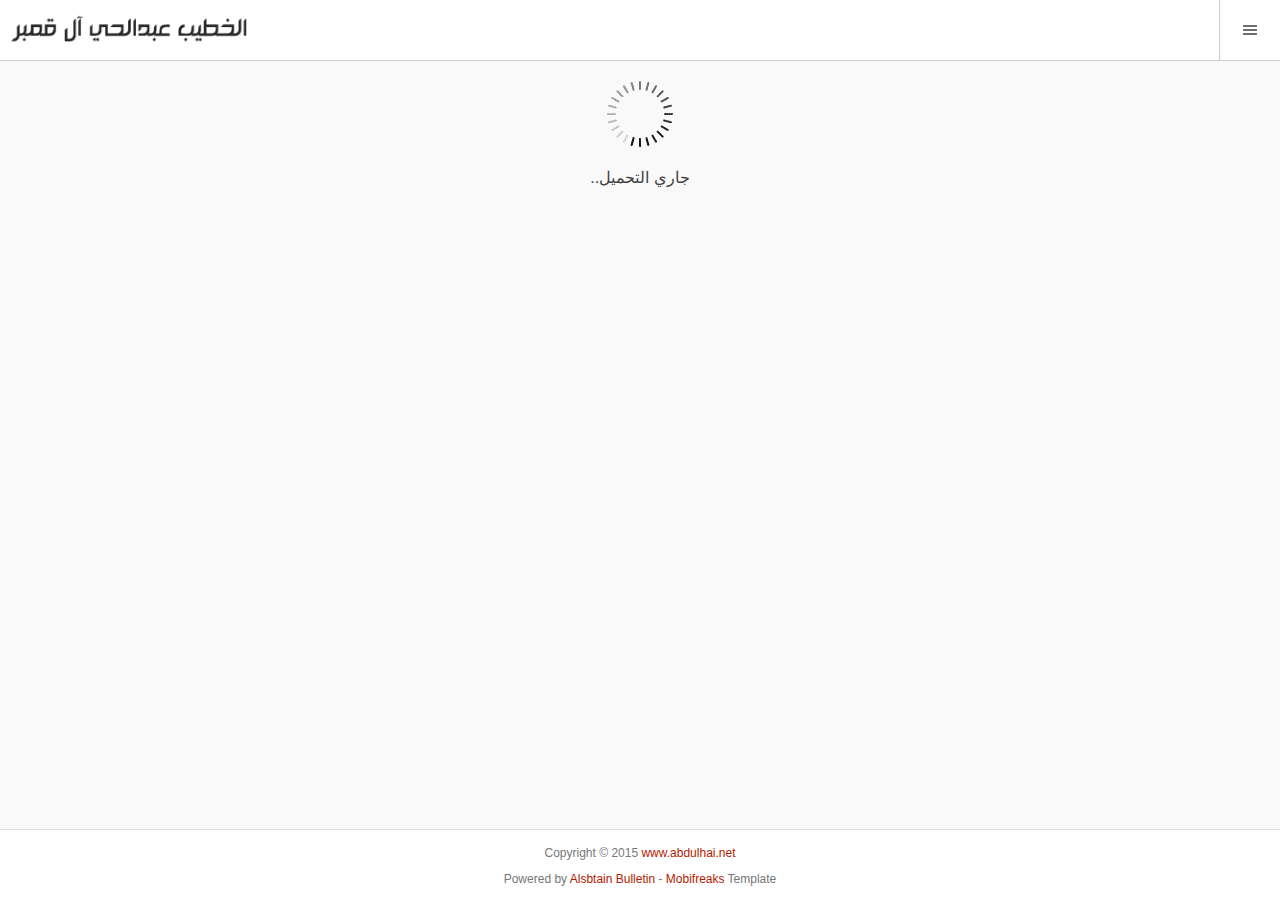
==== www/downloads.html @ 7a2d546b "New Version" ====
<!DOCTYPE html>
<html>
<head>
  <meta charset="utf-8" />
  <title>التحميلات  | الخطيب الحسيني عبدالحي آل قمبر</title>
  <meta name="viewport" content="width=device-width; initial-scale=1.0; maximum-scale=1.0" /> 
  <link rel="stylesheet" media="all" href="css/style.css" type="text/css">
  <script type="text/javascript" charset="utf-8" src="phonegap.js"></script>
  <script type="text/javascript" src="js/PushNotification.js"></script>
  
  <script type="text/javascript">	
	function getUrlVars() {
    var vars = {};
    var parts = window.location.href.replace(/[?&]+([^=&]+)=([^&]*)/gi, function(m,key,value) {
        vars[key] = value;
    });
    return vars;
	}
  </script>
  
</head>

<body>

  <div class="wrap">
    <header>
      <div class="logo"><a href="index.html"><img src="images/logo.png" alt="الخطيب الحسيني عبدالحي آل قمبر"/></a></div>
      <div class="options">
      	<ul>
      		<li>Menu</li>
      	</ul>
      </div>
      <div class="clear"></div>
	    <nav class="vertical menu">
	    	<ul>
				<li><a href="downloads.html">التحميلات</a></li>
	            <li><a href="#" onclick="window.open('http://www.abdulhai.net/', '_system');return false;">الموقع الرسمي للخطيب</a></li>
	            <li><a href="#" onclick="window.open('https://www.facebook.com/Abdulhai.Qambar', '_system');return false;">صفحة الخطيب على الفيس بوك</a></li>
        	</ul>
	    </nav>
    </header>
      
    <div class="content" id="mainContent"><img style="display: block; margin: 0 auto;" src="images/ajax.gif" border="0" /><br /><p style="color: #414141; text-align: center;">جاري التحميل..</p></div>
    
	<footer>
    	<p style="direction: ltr; text-align: center;">Copyright &copy; 2015 <a href="#" onclick="window.open('http://www.abdulhai.net/', '_system');return false;">www.abdulhai.net</a><br />
		Powered by <a href="#" onclick="window.open('http://www.alsbtain.net/', '_system');return false;">Alsbtain Bulletin</a> - 
		<a href="#" onclick="window.open('http://mobifreaks.com/free-mobile-website-templates/galaxy-mobi/', '_system');return false;">Mobifreaks</a> Template</p>
    </footer>
  </div>
 
<script src="js/jquery.min.js"></script>
<script type="text/javascript">

var pushNotification;
var downloadArray;
var downloadLength;
var output_website = '<h2 class="underline"><img src="images/arrowright.png" onclick="history.back();" /> التحميلات</h2>';
var output_profilePic;

function onDeviceReady() {
	checkConnection();
}

function checkConnection() {
	// Push Notifications DeviceReady
	$.getScript("js/push_deviceReady.js", function(){});
	// End of Push Notifications DeviceReady
	
	if (localStorage.getItem("downloaded") !== null) {
	downloadArray = localStorage.getItem("downloaded").split(";");
	downloadLength = downloadArray.length-1;
	} else {
	downloadLength = 0;
	}
	
	if (downloadLength > 0){
		
	for (index = 0; index < downloadLength; ++index) {
	
		if (navigator.connection.type == Connection.NONE){
			output_profilePic = 'images/thumb.jpg';
		} else {
			output_profilePic = localStorage.getItem("mediaImg" + downloadArray[index]);
		}

		output_website += '<article class="underline"><div class="post-preview"><a href="localPlayer.html?id=' + downloadArray[index] + '"><img src="' + output_profilePic + '" /></a></div><div class="post-content"><h2><a href="localPlayer.html?id=' + downloadArray[index] + '">' + localStorage.getItem("mediaTitle" + downloadArray[index]) + '</a></h2><div class="date" style="width: 100px"><span style="width: 100%; text-align: center;">' + localStorage.getItem("mediaDate" + downloadArray[index]) + '</span></div></div><div class="clear"></div></article>';
	}
	
	} else {
	
	output_website += '<p style="color: #bbbbbb;">لا توجد مقاطع في مجلد التحميلات!</p>';
	
	}
	
	document.getElementById('mainContent').innerHTML = output_website;
}

// Push Notifications Functions

$.getScript("js/push_functions.js", function(){});

// End of Push Notifications Functions

document.addEventListener("deviceready", onDeviceReady, true);

window.addEventListener("load",function() {
  // Set a timeout...
  setTimeout(function(){
	// Hide the address bar!
	window.scrollTo(0, 1);
  }, 0);
});
$('.menu' ).hide();
$('.options li:last-child').click(function(){
	$(this).toggleClass('active');      			
	$('.menu').toggle();		
});
$('.content').click(function(){
	$('.menu' ).hide();   
	$('.options li:last-child').removeClass('active');
});

</script>
</body>
</html>
---- www/css/style.css ----
/*
	Author Details
	==============

	Author: Mobifreaks
	Author URL: http://mobifreaks.com

	Attribution( is must on every page, where this work is used. should be visible to naked eye and Search engine bot[ means should not use noindex, nofollow relations ]):

	// a healty attribution looks like following
	<a href="http://mobifreaks.com" target="_blank">Design by Mobifreaks</a>

	License: Creative Commons Attribution 3.0 Unported
	License URL: http://creativecommons.org/licenses/by/3.0/

	if any regards of infringement, may lead to lawsuit under Digital Millennium Copyright Act (DMCA)

	For Attribution removal request. please consider contacting us through http://mobifreaks.com/feedback/ or mail us at support[at]mobifreaks.com
 */
html,body,div,span,applet,object,iframe,h1,h2,h3,h4,h5,h6,p,blockquote,pre,a,abbr,acronym,address,big,cite,code,del,dfn,em,img,ins,kbd,q,s,samp,small,strike,strong,sub,sup,tt,var,b,u,i,dl,dt,dd,ol,nav ul,nav li,fieldset,form,label,legend,table,caption,tbody,tfoot,thead,tr,th,td,article,aside,canvas,details,embed,figure,figcaption,footer,header,hgroup,menu,nav,output,ruby,section,summary,time,mark,audio,video{margin:0;padding:0;border:0;font-size:100%;font:inherit;vertical-align:baseline;}
article, aside, details, figcaption, figure,footer, header, hgroup, menu, nav, section {display: block;}
ol,ul{list-style:none;}
blockquote,q{quotes:none;}
blockquote:before,blockquote:after,q:before,q:after{content:'';content:none;}
table{border-collapse:collapse;border-spacing:0;}
/* start editing from here */
a{text-decoration:none;}
.txt-rt{text-align:right;}/* text align right */
.txt-lt{text-align:left;}/* text align left */
.txt-center{text-align:center;}/* text align center */
.float-rt{float:right;}/* float right */
.float-lt{float:left;}/* float left */
.clear{clear:both;}/* clear float */
.pos-relative{position:relative;}/* Position Relative */
.pos-absolute{position:absolute;}/* Position Absolute */
.vertical-base{	vertical-align:baseline;}/* vertical align baseline */
.vertical-top{	vertical-align:top;}/* vertical align top */
.underline{	padding-bottom:5px;	border-bottom: 1px solid #ddd; margin:0 0 20px 0;}/* Add 5px bottom padding and a underline */
nav.vertical ul li{	display:block;}/* vertical menu */
nav.horizontal ul li{	display: inline-block;}/* horizontal menu */
img{max-width:96%;}
/*img[width],img[height]{width:auto;height:auto;} wordpress hack to reset the attributes (while making responsive) */
body{
	font-family:Arial, Helvetica, sans-serif;
	direction: rtl;
}
.wrap{
	width:100%;
}
article{
	font-size:14px;
	color:#565656;
}
article,
article.underline{
	padding:20px 0;
	margin-bottom:0;
}
.underline:last-child{border-bottom:none;}
article img{
	margin:10px 0;
	padding:5px;
	border:1px solid #eee;
	background:#fff;
}

.noborder{
	margin:0 !important;
	padding:0 !important;
	border:0 !important;
	background:transparent !important;
}

a{ color:#b31a00;}
a:hover{ color:#2d2d2d;}
/* headings */
h1, h2, h3, h4, h5, h6{
	font-weight:bold;
	color:#767676;
}
h1,h2{line-height:24px;}
h1{
	font-size: 24px;
	margin:0 0 .2em 0;
}
h2{
	font-size: 18px;
	margin:0 0 .3em 0;
}
h3{
	font-size: 16px;
	margin:0 0 .4em 0;
}
h4{
	font-size: 14px;
}
h5, h6{
	font-size: 12px;
}
h4, h5, h6{
	margin:0 0 .6em 0;	
}
/* paragraph */
p{
	line-height:26px;
	margin:0 0 16px 0;
}
/* TextFormatting */
strong, b {
	font-weight: bold;
}
i, cite, em, var, address, dfn {
	font-style: italic;
}
small {
	font-size: smaller;
}
del {
	text-decoration: line-through;
}
ins {
	text-decoration: underline;
}
sup {
	vertical-align: super;
}
sub {
	vertical-align: sub;
}
sub, sup{
	font-size: smaller;	
}
code, kbd, samp, pre, .pre-text {
font-family: monospace;
}
q{
	display:inline;
}
q:before {
content: open-quote;
}
q:after {
content: close-quote;
}
address{
	line-height: 22px;
	margin:0 0 16px 0;
}
abbr[title]{
	border-bottom:1px dotted #565656;
}
/* blcokquote */
blockquote{
	margin:16px 0 16px 40px;
}
/* pre */
pre, .pre-text{
	display: block;
	white-space: pre;
	margin: 1em 0px;
word-wrap: break-word;
}
/* HTMl lists */
ul,ol,dl{
	display: block;
	margin:1em 0 1em 0;
}
ul, ol{
	padding-left: 40px;	
}
ul{
	list-style-type: disc;
}
ol{
	list-style-type: decimal;
}
dt, dd{
	display: block;	
	margin:0 0 0.5em 0;
}
dt{
	font-weight: bold;
}
dd {
	margin-left: 2em;
}
form label{
	font-size:12px;
	margin-bottom: 0.4em;
}
form input[type=text],
form input[type=password]{
	//width:180px;
	
}
form input[type=text],
form input[type=password],textarea{
	-webkit-appearance:none;
	-moz-appearance:none;
}
form input[type="radio"]{
	position:relative;
	top:1px;
}
form div{
	margin:0 0 0.8em 0;
}
form textarea{
	height:80px;
}
.label-top label{
	display:block;
}
label.inline{
	display:inline-block;
}
form label span.red{
	color:#ff0000;
}
form input[type=submit]{
	cursor: pointer;	
}
form input[type=submit],
form input[type=text],
form input[type=password],
form textarea{
	padding:5px;
}
form input,
form textarea,
form input[type=submit]{
	background:#fff;
	border:1px solid #aaa;
	width:90%;
}
form input[type=submit]{
	width:94%;
	background:#ff7c67;
	color:#2d2d2d;
	padding:10px;
}
body{
	font-family: Arial, Helvetica, sans-serif;
	background:#f9f9f9;
}
header{
	border-bottom:1px solid #ccc;
}
header,
footer{
	background:#fff;
}
footer{
	border-top:1px solid #ddd;
	padding:10px 0 10px 0;
	color:#777;
	font-size:12px;
}
footer p{
	margin:0;
}
.logo{
	float:left;
	padding:10px 0;
}
.logo img{
	display:block;
}
.options{
	float:right;
}
.options ul{
	margin:0;
	padding:0;
}
.options li{
	float:left;
	background:url('../images/options.png') no-repeat;
	width:60px;
	height:60px;
	display:inline-block;
	cursor:pointer;
	border-left:1px solid #ccc;
	text-indent:-1000em;
}
.options li.active,
.active{
	background-color:#f2f2f2;
}
.options li:first-child{
	background-position: 22px 20px;
}
.options li:last-child{
	background-position: -17px 20px;
}

.search-box{
	background:#eee;
	padding:5px;
}
.search-box input[type=text],
.search-box input[type=text]:focus{
	width:84%;
	background:#f9f9f9;
	color:#767676;
	border:none;
	-webkit-appearance: none;
	-webkit-border-radius:0;
	-moz-border-radius:0;
	border-radius:0;
	-moz-box-shadow:inset 0 0 2px 0 rgba(0,0,0,0.3);
	-webkit-box-shadow:inset 0 0 2px 0 rgba(0,0,0,0.3);
	box-shadow:inset 0 0 2px 0 rgba(0,0,0,0.3);
}
.search-box input[type=text],
.search-box input[type=submit]{
	float:left;
	height:20px;
	display:block;
	-webkit-appearance: none;
	-webkit-border-radius:0;
	-moz-border-radius:0;
	border-radius:0;	
}

.search-box input[type=submit]{
	width:40px;
	background: #ff664d; /* Old browsers */
background: -moz-linear-gradient(top,  #ff664d 0%, #fc492d 100%); /* FF3.6+ */
background: -webkit-gradient(linear, left top, left bottom, color-stop(0%,#ff664d), color-stop(100%,#fc492d)); /* Chrome,Safari4+ */
background: -webkit-linear-gradient(top,  #ff664d 0%,#fc492d 100%); /* Chrome10+,Safari5.1+ */
background: -o-linear-gradient(top,  #ff664d 0%,#fc492d 100%); /* Opera 11.10+ */
background: -ms-linear-gradient(top,  #ff664d 0%,#fc492d 100%); /* IE10+ */
background: linear-gradient(to bottom,  #ff664d 0%,#fc492d 100%); /* W3C */
filter: progid:DXImageTransform.Microsoft.gradient( startColorstr='#ff664d', endColorstr='#fc492d',GradientType=0 ); /* IE6-9 */
	border:none;
	-webkit-appearance: none;
	color:#fff;
	font-size:12px;
	position:relative;
	height:30px;
	padding:0;
}
.search-box input[type=submit]:hover{
	background:rgba(0,0,0,0.6);
}
.content{
	padding:20px;
}

article h2 a{ font-weight:bold; color:#2d2d2d;}
article h2 a:hover{color:#ff3b1a;}
/* nav */
.menu{
	border-top:1px solid #eee;
	background:#f2f2f2;
	z-index:100;
}
.menu a{
	color:#666666;
	font-size:14px;
	font-weight:bold;
	line-height:50px;
	display:block;
	padding:0 20px;
}
.menu a:hover{
	background:#fff;
	color:#ff664d;
}
.menu li{
	border-bottom:1px solid #ddd;
}
.menu li:last-child{
	border:none;
}

/* article */
/* Date */
.date{
	font-size:10px;
}
.date span{
	display:inline-block;
	padding:0 5px;
	background:#ff7c67;
	color:#333;
	-webkit-border-radius:.3em;
	   -moz-border-radius:.3em;
			border-radius:.3em;
	margin:0 0 0 10px;
	line-height:18px;
}

/* post content and preview styling */
.post-preview{
	float:right;
	width:58px;
	height:58px;
	padding:0 0 0 14px;
	border-left:1px solid #eee;
}
.post-preview a,
.post-preview img{
display:block;
}
.post-preview img{
	margin:0;
	padding:5px;
	border:1px solid #333;
	background:#2d2d2d;
}
.post-content{
	float:right;
	width:72%;
	padding:0 10px 0 0;
}
.comments li{
	padding-bottom:30px;
}
.comments li p{
	margin-bottom:5px;
}
@media all and (min-width:640px) and (max-width:720px){
}
@media all and (min-width:480px) and (max-width:639px){	
	.post-content{
		/* width:84%; */
		width:68%;
	}
	.search-box input[type=text],
	.search-box input[type=text]:focus{
		width:90%;
	}
}
@media all and (min-width:320px) and (max-width:479px){
	.post-content{
		/* width:72%; */
		width:68%;
	}
}
@media all and (min-width:220px) and (max-width:319px){
	header{
		zoom:.8;
	}
	.content{
		padding:10px;
	}
	.post-content{
		width:68%;
	}
}

.paginate{

	margin:20px 0 0 0;

}

.paginate ul{
	margin:0;
	padding:0;
}
.paginate ul li{
	display:inline-block;
	margin:0 5px 0 0;
	line-height: normal;
	font-size:0;
}
.paginate ul li:first-child{
	padding:0;	
}
.paginate ul li a,
.paginate ul li span.current{
	-moz-border-radius:3px;
	-webkit-border-radius:3px;
	border-radius:3px;
	font-size:10px;
	position:relative;
	padding:8px 10px;
	display: block;
	-moz-box-shadow:0 0 3px #ccc;
	-webkit-box-shadow:0 0 3px #ccc;
	box-shadow:0 0 3px #ccc;
	background: #f9fcf7; /* Old browsers */
background: -moz-linear-gradient(top,  #f9fcf7 0%, #f5f9f0 100%); /* FF3.6+ */
background: -webkit-gradient(linear, left top, left bottom, color-stop(0%,#f9fcf7), color-stop(100%,#f5f9f0)); /* Chrome,Safari4+ */
background: -webkit-linear-gradient(top,  #f9fcf7 0%,#f5f9f0 100%); /* Chrome10+,Safari5.1+ */
background: -o-linear-gradient(top,  #f9fcf7 0%,#f5f9f0 100%); /* Opera 11.10+ */
background: -ms-linear-gradient(top,  #f9fcf7 0%,#f5f9f0 100%); /* IE10+ */
background: linear-gradient(to bottom,  #f9fcf7 0%,#f5f9f0 100%); /* W3C */
filter: progid:DXImageTransform.Microsoft.gradient( startColorstr='#f9fcf7', endColorstr='#f5f9f0',GradientType=0 ); /* IE6-9 */

	font-size:12px;
	color:#767676;
}
.paginate ul li a:hover,
.paginate ul li span.current{
	color:#fff;
	background: #ff664d; /* Old browsers */
background: -moz-linear-gradient(top,  #ff664d 0%, #fc492d 100%); /* FF3.6+ */
background: -webkit-gradient(linear, left top, left bottom, color-stop(0%,#ff664d), color-stop(100%,#fc492d)); /* Chrome,Safari4+ */
background: -webkit-linear-gradient(top,  #ff664d 0%,#fc492d 100%); /* Chrome10+,Safari5.1+ */
background: -o-linear-gradient(top,  #ff664d 0%,#fc492d 100%); /* Opera 11.10+ */
background: -ms-linear-gradient(top,  #ff664d 0%,#fc492d 100%); /* IE10+ */
background: linear-gradient(to bottom,  #ff664d 0%,#fc492d 100%); /* W3C */
filter: progid:DXImageTransform.Microsoft.gradient( startColorstr='#ff664d', endColorstr='#fc492d',GradientType=0 ); /* IE6-9 */

}
/*
	Author Details
	==============

	Author: Mobifreaks
	Author URL: http://mobifreaks.com

	Attribution( is must on every page, where this work is used. should be visible to naked eye and Search engine bot[ means should not use noindex, nofollow relations ]):

	// a healty attribution looks like following
	<a href="http://mobifreaks.com" target="_blank">Design by Mobifreaks</a>

	License: Creative Commons Attribution 3.0 Unported
	License URL: http://creativecommons.org/licenses/by/3.0/

	if any regards of infringement, may lead to lawsuit under Digital Millennium Copyright Act (DMCA)

	For Attribution removal request. please consider contacting us through http://mobifreaks.com/feedback/ or mail us at support[at]mobifreaks.com
 */
 
 html, body{
	height: 100%;
}

.wrap{
    min-height: 100%;
    position: relative;
}

.content{
    padding-bottom: 90px;    /* height of footer */
}

footer{
    height: 50px; 
    width: 100%;
    position: absolute;
    left: 0;
    bottom: 0; 
}

h1 img, h2 img{
	vertical-align: middle;
	margin: 0;
	padding-left: 5px;
	border: 0;
	background-color: transparent;
}

#ads{
padding: 5px 5px;
background: none repeat scroll 0% 0% #FFE04D;
color: #333;
border-radius: 0.3em;
width: 90%;
margin-left: auto;
margin-right: auto;
line-height: 24px;
margin-bottom: 8px;
font-weight: bold;
}

#ads a:link, #ads a:visited, #ads a:hover, #ads a:active{
color: #ff0000;
}
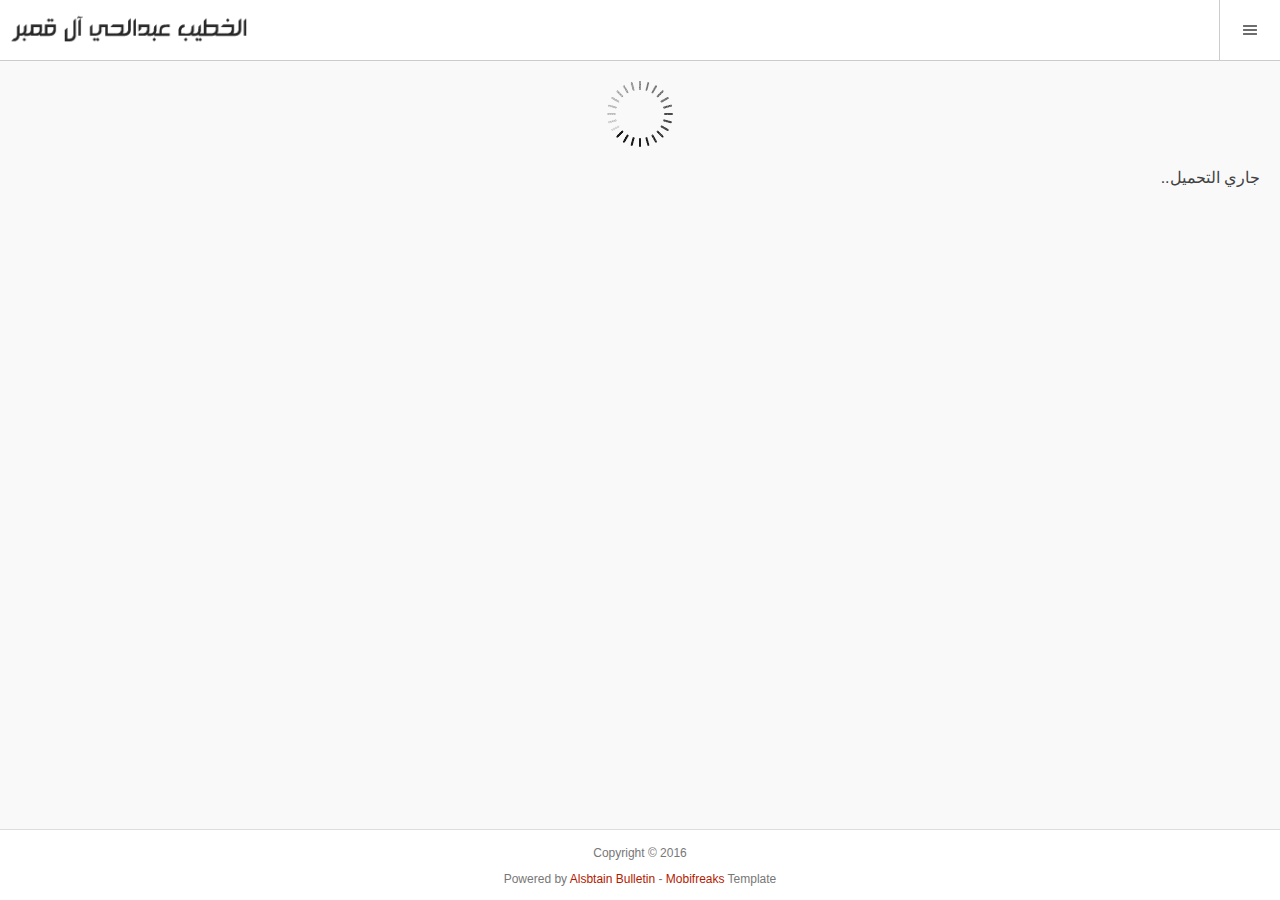
==== commit 6e9b52ef: "Upgrade No YouTube" ====
--- a/www/downloads.html
+++ b/www/downloads.html
@@ -2,10 +2,12 @@
 <html>
 <head>
   <meta charset="utf-8" />
-  <title>التحميلات  | الخطيب الحسيني عبدالحي آل قمبر</title>
+  <title>التحميلات</title>
   <meta name="viewport" content="width=device-width; initial-scale=1.0; maximum-scale=1.0" /> 
   <link rel="stylesheet" media="all" href="css/style.css" type="text/css">
+  <link rel="stylesheet" media="all" href="theme/customize.css" type="text/css">
   <script type="text/javascript" charset="utf-8" src="phonegap.js"></script>
+  <script type="text/javascript" charset="utf-8" src="settings.js"></script>
   <script type="text/javascript" src="js/PushNotification.js"></script>
   
   <script type="text/javascript">	
@@ -24,26 +26,23 @@
 
   <div class="wrap">
     <header>
-      <div class="logo"><a href="index.html"><img src="images/logo.png" alt="الخطيب الحسيني عبدالحي آل قمبر"/></a></div>
+      <div class="logo"><a href="index.html"><img src="theme/images/logo.png" /></a></div>
       <div class="options">
       	<ul>
-      		<li>Menu</li>
+      		<li>القائمة</li>
       	</ul>
       </div>
       <div class="clear"></div>
 	    <nav class="vertical menu">
-	    	<ul>
-				<li><a href="downloads.html">التحميلات</a></li>
-	            <li><a href="#" onclick="window.open('http://www.abdulhai.net/', '_system');return false;">الموقع الرسمي للخطيب</a></li>
-	            <li><a href="#" onclick="window.open('https://www.facebook.com/Abdulhai.Qambar', '_system');return false;">صفحة الخطيب على الفيس بوك</a></li>
+	    	<ul id="mainSbMenu">
         	</ul>
 	    </nav>
     </header>
       
-    <div class="content" id="mainContent"><img style="display: block; margin: 0 auto;" src="images/ajax.gif" border="0" /><br /><p style="color: #414141; text-align: center;">جاري التحميل..</p></div>
+    <div class="content" id="mainContent"><img style="display: block; margin: 0 auto;" src="theme/images/ajax.gif" border="0" /><br /><p id="sbLoading">جاري التحميل..</p></div>
     
 	<footer>
-    	<p style="direction: ltr; text-align: center;">Copyright &copy; 2015 <a href="#" onclick="window.open('http://www.abdulhai.net/', '_system');return false;">www.abdulhai.net</a><br />
+    	<p style="direction: ltr; text-align: center;">Copyright &copy; 2016 <a href="#" onclick="window.open(siteURL, '_system');return false;"><span id="sb_copyright"></span></a><br />
 		Powered by <a href="#" onclick="window.open('http://www.alsbtain.net/', '_system');return false;">Alsbtain Bulletin</a> - 
 		<a href="#" onclick="window.open('http://mobifreaks.com/free-mobile-website-templates/galaxy-mobi/', '_system');return false;">Mobifreaks</a> Template</p>
     </footer>
@@ -55,10 +54,27 @@
 var pushNotification;
 var downloadArray;
 var downloadLength;
-var output_website = '<h2 class="underline"><img src="images/arrowright.png" onclick="history.back();" /> التحميلات</h2>';
+var output_website = '<h2 class="underline"><img src="theme/images/arrowright.png" onclick="history.back();" /> التحميلات</h2>';
 var output_profilePic;
 
 function onDeviceReady() {
+
+	arrayLength = internalMenu.title.length;
+	sbMenu = '';
+	for (i = 0; i < arrayLength; i++) {
+		sbMenu += '<li><a href="' + internalMenu.url[i] + '">' + internalMenu.title[i] + '</a></li>';
+	}
+	
+	arrayLength = externalMenu.title.length;
+	for (i = 0; i < arrayLength; i++) {
+		sbMenu += '<li><a href="#" onclick="window.open(\'' + externalMenu.url[i] + '\', \'_system\');return false;">' + externalMenu.title[i] + '</a></li>';
+	} 
+	var ul = document.getElementById("mainSbMenu");
+	ul.innerHTML += sbMenu;
+	
+	var sbCopyright = document.getElementById("sb_copyright");
+	sbCopyright.innerHTML = copyRight;
+		
 	checkConnection();
 }
 
@@ -79,7 +95,7 @@
 	for (index = 0; index < downloadLength; ++index) {
 	
 		if (navigator.connection.type == Connection.NONE){
-			output_profilePic = 'images/thumb.jpg';
+			output_profilePic = 'theme/images/thumb.jpg';
 		} else {
 			output_profilePic = localStorage.getItem("mediaImg" + downloadArray[index]);
 		}
@@ -123,4 +139,4 @@
 
 </script>
 </body>
-</html>
+</html>--- a/www/theme/customize.css
+++ b/www/theme/customize.css
@@ -0,0 +1,92 @@
+.date span{
+	background: #ff7c67 !important;
+	color: #333 !important;
+}
+
+header, footer {
+	background: #fff !important;
+}
+
+header {
+	border-bottom-color: #ccc !important;
+}
+
+.options li {
+	border-left-color: #ccc !important;
+}
+
+.options li.active, .active {
+	background-color: #f2f2f2 !important;
+}
+
+body{
+	background:#f9f9f9 !important;
+}
+
+a:hover {
+    color: #2d2d2d !important;
+}
+
+a {
+    color: #b31a00 !important;
+}
+
+.menu a:hover {
+	color: #ff664d !important;
+    background: #fff !important;
+    
+}
+
+.menu a {
+    color: #666666 !important;
+	border-top-color: #ddd !important;
+}
+
+.menu{
+	background:#f2f2f2 !important;
+}
+
+.menu li{
+	border-bottom-color: #ddd !important;
+}
+
+.post-preview {
+    border-left-color: #eee !important;
+}
+
+h1, h2, h3, h4, h5, h6{
+	color: #767676 !important;
+}
+
+.underline {
+    border-bottom-color: #ddd !important;
+}
+
+footer {
+    border-top-color: #ddd !important;
+    color: #777 !important;
+}
+
+article h2 a{
+	color:#2d2d2d !important;
+}
+
+article h2 a:hover{
+	color:#ff3b1a !important;
+}
+
+#sbLoading{
+	color: #414141 !important;
+}
+
+#sbNoWiFi{
+	color: #4dc5ff !important;
+}
+
+.serverMainColor {
+    color:#565656 !important;
+}
+
+article{
+	color:#565656 !important;
+}